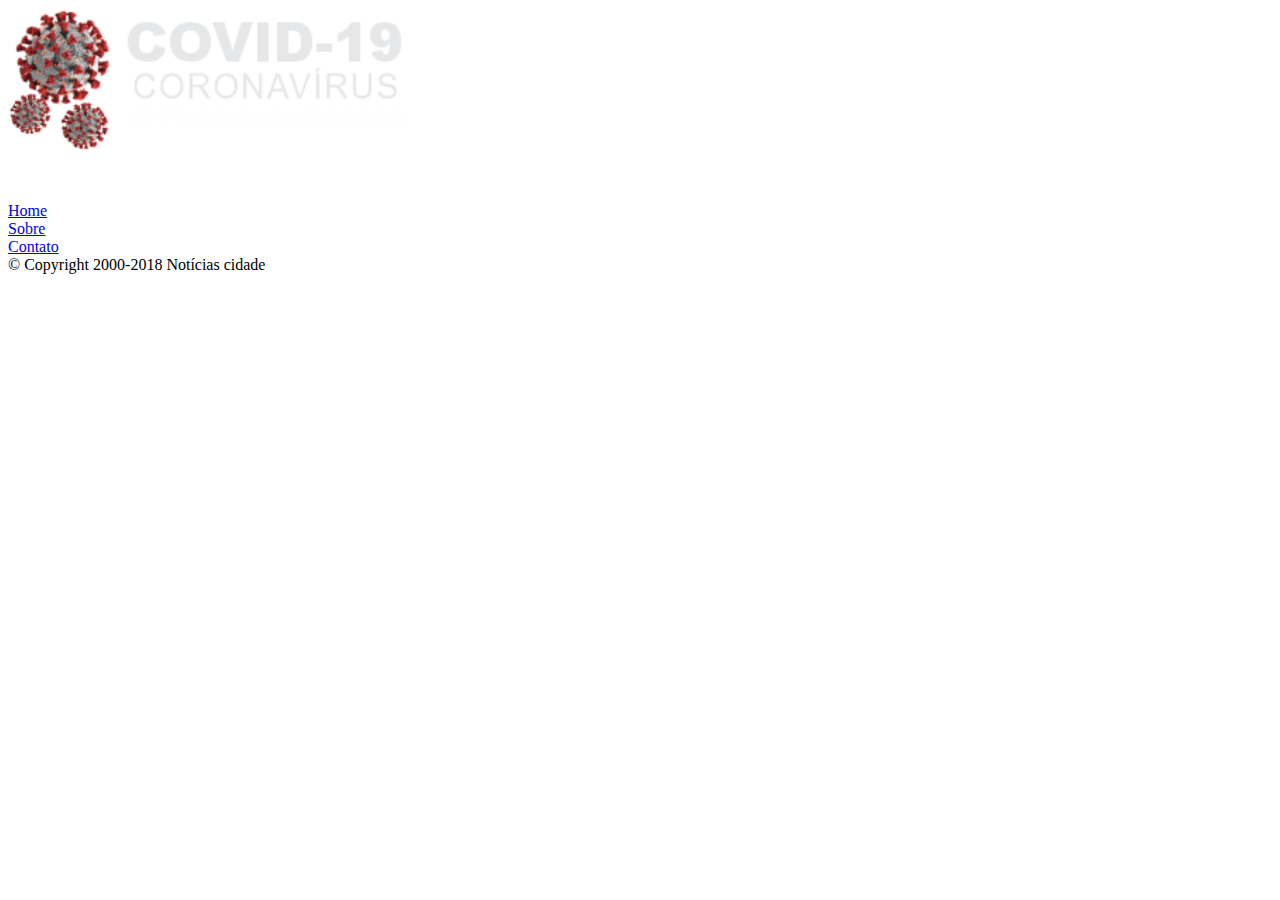
==== landing page covif/sobre.html @ bdd6f1d9 "LiveServer" ====
<!DOCTYPE html>
<html>
	<head>
		<title>Notícias COVID-19</title>
		<meta charset="utf-8">

		<!-- Estilo customizado -->
		<link rel="stylesheet" type="text/css" href="css/estilo.css">
		<link rel="shortcut icon" href="imagens/favicon.png" type="image/x-icon">

	</head>

	<body id="duas-colunas" class="brasil">

		<!-- Início container -->
		<div id="container">

			<div class=" logos">
				<div class="logocovid"><img src="imagens/logo.png" alt="" width="400px"></div>
				<div class="logobrasil"><img src="imagens/detalhe-topo.png" alt="" width="150px"></div>
			</div>

			<!-- Início navegacao -->						
			<nav id="navegacao">
				<div><a id="home" href="index.html">Home</a></div>
				<div><a id="sobre" href="sobre.html">Sobre</a></div>
				<div><a id="contato" href="contato.html">Contato</a></div>	
			</nav>
		</div><!-- fim /container -->

		<div id="container-rodape" style="clear: both;">
			<div id="rodape">
				&copy; Copyright 2000-2018 Notícias cidade
			</div>
		</div>

	</body>

</html>
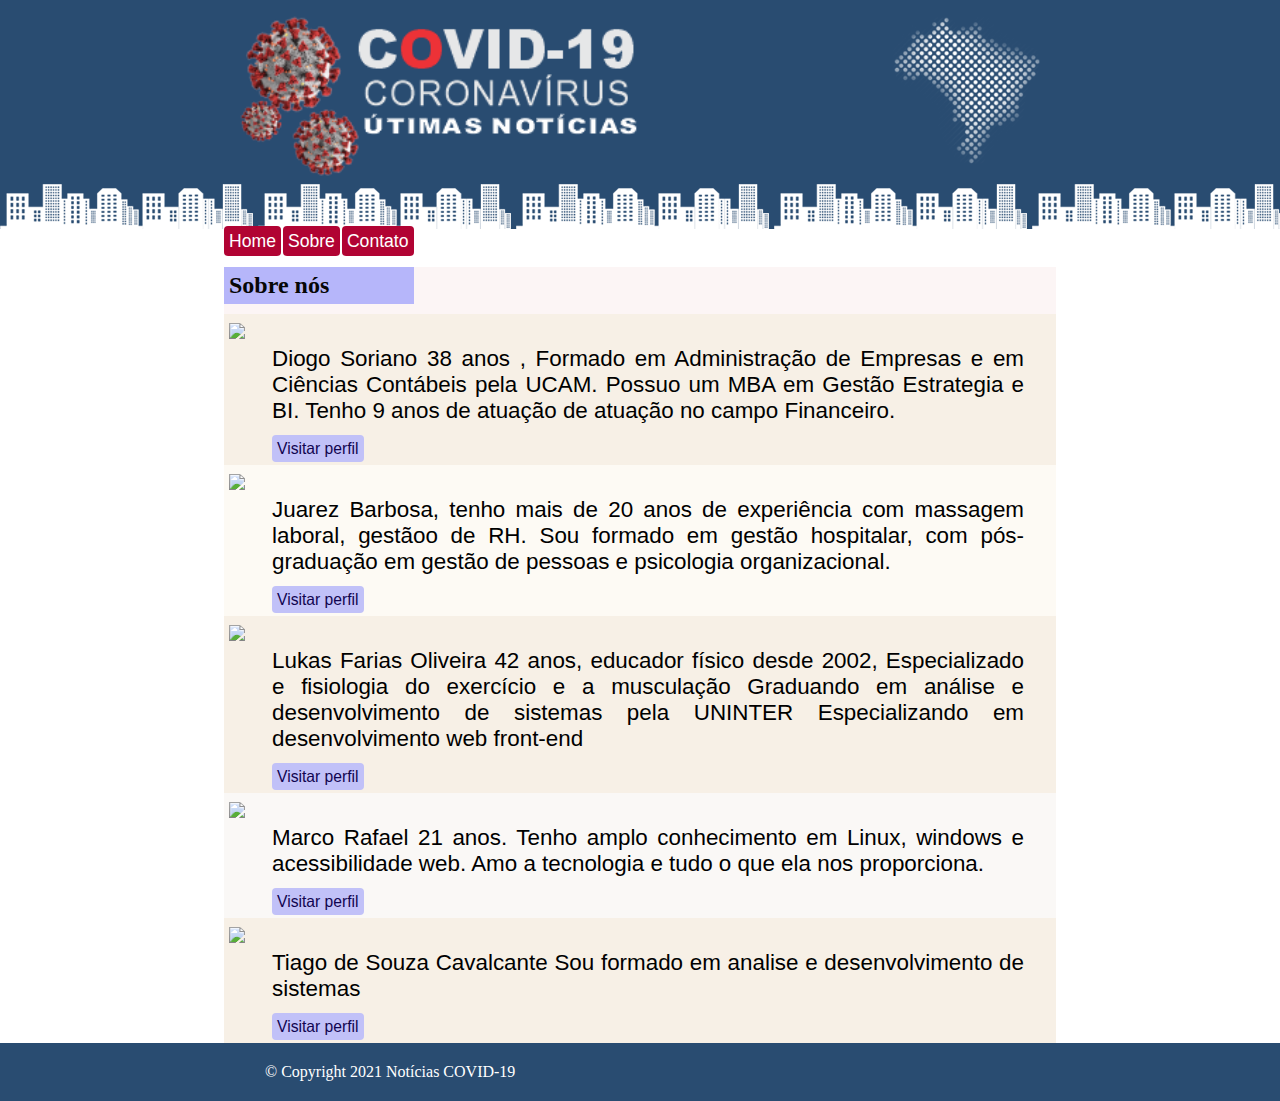
==== commit e444f167: "landing page" ====
--- a/landing page covif/sobre.html
+++ b/landing page covif/sobre.html
@@ -6,19 +6,22 @@
 
 		<!-- Estilo customizado -->
 		<link rel="stylesheet" type="text/css" href="css/estilo.css">
+		<link rel="stylesheet" href="sobre.css">
 		<link rel="shortcut icon" href="imagens/favicon.png" type="image/x-icon">
 
 	</head>
 
-	<body id="duas-colunas" class="brasil">
+	<body>
 
 		<!-- Início container -->
 		<div id="container">
 
+			<!--LAYOUT-->
 			<div class=" logos">
 				<div class="logocovid"><img src="imagens/logo.png" alt="" width="400px"></div>
 				<div class="logobrasil"><img src="imagens/detalhe-topo.png" alt="" width="150px"></div>
 			</div>
+			<!--LAYOUT-->
 
 			<!-- Início navegacao -->						
 			<nav id="navegacao">
@@ -26,13 +29,140 @@
 				<div><a id="sobre" href="sobre.html">Sobre</a></div>
 				<div><a id="contato" href="contato.html">Contato</a></div>	
 			</nav>
+			<!-- Fim navegacao -->
+
+			  <!-- Main -->
+			  <div class="contact-container">
+                <h2 class="txt-container">Sobre nós</h2>
+                <div class="contact-content">
+                    <!-- Contato 1 -->
+                    <div class="contact1">
+                        <!-- Foto de perfil -->
+                        <div class="perfil">
+                            <img
+                                src="https://media-exp1.licdn.com/dms/image/C4E03AQEaRf3oi5sAvw/profile-displayphoto-shrink_200_200/0/1602706172534?e=1631750400&v=beta&t=0nj7222bBiK2ZGw0OJXG9gQfXIbrpd6wCAw6QtQrXsw" width="200px" />
+                        </div>
+                        <!-- Descrição -->
+                        <div class="description">
+                            <span>
+                                Diogo Soriano 38 anos , Formado em Administração de Empresas e em Ciências Contábeis
+                                pela UCAM. Possuo um MBA em Gestão Estrategia e BI. Tenho 9 anos de atuação de atuação
+                                no campo Financeiro.
+                            </span>
+                            <div class="btn-linkedin">
+								<a target="_blank" href="https://www.linkedin.com/in/diogosoriano" >
+									Visitar perfil
+								</a>
+							</div>
+                            <!-- Link para linkedin -->
+                        </div>
+                    </div>
+
+                    <!-- Contato 2 -->
+                    <div class="contact2">
+                        <!-- Foto de perfil -->
+                        <div class="perfil">
+                            <img
+                                src='https://avataaars.io/?topType=LongHairStraight&accessoriesType=Blank&hairColor=BrownDark&facialHairType=Blank&clotheType=BlazerShirt&eyeType=Default&eyebrowType=Default&mouthType=Default&skinColor=Light' width="200px" />
+                        </div>
+                        <!-- Descrição -->
+                        <div class="description">
+                            <span>
+                                Juarez Barbosa, tenho mais de 20 anos de experiência com massagem laboral, gestãoo de
+                                RH. Sou formado em gestão hospitalar, com pós-graduação em gestão de pessoas e
+                                psicologia organizacional.
+                            </span>
+                            <div class="btn-linkedin">
+								<a target="_blank" href="https://www.linkedin.com/in/diogosoriano">
+									Visitar perfil
+								</a>
+							</div>
+                            <!-- Link para linkedin -->
+                        </div>
+                    </div>
+
+                    <!-- Contato 3 -->
+                    <div class="contact3">
+                        <!-- Foto de perfil -->
+                        <div class="perfil">
+                            <img
+                                src="https://media-exp1.licdn.com/dms/image/C4E03AQEZan5FmCVh6w/profile-displayphoto-shrink_200_200/0/1620494845960?e=1631750400&v=beta&t=I6HLu_oKY11Dcgtqz9gmXCaekFDTuFUqg3-BOWzvuyo" width="200px"/>
+                        </div>
+                        <!-- Descrição -->
+                        <div class="description">
+                            <span>
+                                Lukas Farias Oliveira 42 anos, educador físico desde 2002, Especializado e fisiologia do
+                                exercício e a musculação
+                                Graduando em análise e desenvolvimento de sistemas pela UNINTER
+                                Especializando em desenvolvimento web front-end
+                            </span>
+                            <div class="btn-linkedin">
+								<a target="_blank" href="linkedin.com/in/lukas-farias-de-oliveira-44994a120">
+									Visitar perfil
+								</a>
+							</div>
+                            <!-- Link para linkedin -->
+                        </div>
+                    </div>
+                    <!-- Contato 4 -->
+                    <div class="contact4">
+                        <!-- Foto de perfil -->
+                        <div class="perfil">
+                            <img
+                                src="https://media-exp1.licdn.com/dms/image/D4D35AQEm6KWJoUiaBg/profile-framedphoto-shrink_200_200/0/1623422725225?e=1626555600&v=beta&t=dRPn3Q5VM8QLtx2e9gGTcAqOVlLS_trok8UfNlahQv0" width="200px" />
+                        </div>
+                        <!-- Descrição -->
+                        <div class="description">
+                            <span>
+                                Marco Rafael 21 anos.
+                                Tenho amplo conhecimento em Linux, windows e acessibilidade web. Amo a tecnologia e tudo
+                                o que ela nos proporciona.
+                            </span>
+                            <div class="btn-linkedin">
+								<a target="_blank"
+									href="https://www.linkedin.com/in/marco-rafael-de-melo-fernandes-0541a6198" width="200px">
+									Visitar perfil
+								</a>
+							</div>
+                            <!-- Link para linkedin -->
+                        </div>
+                    </div>
+
+                    <!-- Contato 5 -->
+                    <div class="contact5">
+                        <!-- Foto de perfil -->
+                        <div class="perfil">
+                            <img
+                                src="https://media-exp1.licdn.com/dms/image/C4D03AQH8FpcFNJvEbw/profile-displayphoto-shrink_200_200/0/1574892699501?e=1631750400&v=beta&t=J0KJjD6Nww-zHqnwIZW0TftSe0dMsH2sQ6TNdHLdsb4" width="200px" />
+                        </div>
+                        <!-- Descrição -->
+                        <div class="description">
+                            <span>
+                                Tiago de Souza Cavalcante
+                                Sou formado em analise e desenvolvimento de sistemas
+                            </span>
+                            <div class="btn-linkedin">
+								<a target="_blank" href="https://www.linkedin.com/in/tiagocavalcante">
+									Visitar perfil
+								</a>
+							</div>
+                            <!-- Link para linkedin -->
+                        </div>
+                    </div>
+                </div>
+            </div>
+			
 		</div><!-- fim /container -->
 
-		<div id="container-rodape" style="clear: both;">
-			<div id="rodape">
-				&copy; Copyright 2000-2018 Notícias cidade
+		<!--FOOTER-->
+		<footer>
+			<div id="container-rodape" style="clear: both;">
+				<div id="rodape">
+					&copy; Copyright 2021 Notícias COVID-19
+				</div>
 			</div>
-		</div>
+		</footer>
+		<!--FOOTER-->
 
 	</body>
 
--- a/landing page covif/css/estilo.css
+++ b/landing page covif/css/estilo.css
@@ -0,0 +1,151 @@
+/* Estrutura do site
+*/
+* {
+	margin:0;
+	padding:0;
+}
+body{	
+	background: #fff url(../imagens/fundo.png) repeat-x ;
+}
+#container {	
+	width: 65%;
+	margin: auto;		
+}
+/*layout*/
+.logos{
+	display: flex;
+	justify-content: space-between;
+	padding: 15px;
+}
+#navegacao{	
+	margin-top: 25px;
+	display: flex;	
+}
+a{	
+	font-family: 'Segoe UI', Tahoma, Geneva, Verdana, sans-serif;
+	text-decoration: none;
+	color: white;
+	background: #b10333;
+	font-size: 1.1em;
+	padding: 5px;
+	margin-right: 2px;
+	border-radius: 4px;	
+}
+/*FIM layout*/
+
+/*Conteudo 1*/
+.noticias{
+	display: flex;
+	justify-content: space-around;
+	margin-top: 20px;		
+}
+.noticia1, .noticia2{
+	margin: 10px;
+	background: rgb(245, 244, 244);
+}
+p{
+	font-family: 'Segoe UI', Tahoma, Geneva, Verdana, sans-serif;
+	font-size: 1.1em;
+	text-justify: auto;
+	
+}
+.txt-noticia{
+	background: #02356b;
+	width: 98%;
+	color: aliceblue;
+	border-radius: 1px;
+	margin-bottom: 5px;
+	padding: 5px;
+}
+.txt-conteudo{
+	text-align: justify;
+	font-family: 'Trebuchet MS', 'Lucida Sans Unicode', 'Lucida Grande', 'Lucida Sans', Arial, sans-serif;
+	color: #1b3652;
+	font-weight: 500;
+	padding: 5px;
+}
+/*Fim Conteudo 1*/
+
+/*Áudios*/
+.audios{
+	display: flex;
+	justify-content: space-between;
+	padding: 15px;
+	margin-top: 10px;
+	background: #daeafa9d;
+}
+.audio1, .audio2{
+	margin-top: 15px;
+	margin-right: 15px;
+	/*width: 400px;*/
+	width: 80%;
+}
+.txt-audio{
+	font-size: 1.4em;
+	font-family: 'Segoe UI', Tahoma, Geneva, Verdana, sans-serif;
+	color: #0c345f;
+	margin-bottom: 5px;
+}
+.txt-audio-conteudo{
+	text-align: justify;
+	margin-top: 10px;
+	color: #1c344d;
+	font-family: 'Trebuchet MS', 'Lucida Sans Unicode', 'Lucida Grande', 'Lucida Sans', Arial, sans-serif;
+	font-weight: 500;
+}
+.btn{
+	margin-top: 65px;
+}
+/*Áudios*/
+
+/*VIDEO*/
+.videos{
+	display: flex;
+	justify-content: space-between;	
+	width: 80%;
+	padding: 5px;
+	margin-top: 20px;
+	margin-bottom: 50px;
+	background: #ebecee9d;
+}
+.video1, .video2{
+	margin-top: 15px;
+	margin-right: 15px;
+}
+.txt-video{
+	font-size: 1.4em;
+	font-family: 'Segoe UI', Tahoma, Geneva, Verdana, sans-serif;
+	color: #0c345f;
+	margin-bottom: 5px;
+}
+/*VIDEO*/
+
+/*Rodape*/
+#container-rodape {
+	background: #294c71;
+	padding: 20px;
+	margin-bottom: 0px;
+}
+
+#rodape {
+	width: 750px;
+	margin: 0 auto;
+	color: #fff;
+	
+}
+
+
+
+
+
+
+
+
+
+
+
+
+
+
+
+
--- a/landing page covif/sobre.css
+++ b/landing page covif/sobre.css
@@ -0,0 +1,60 @@
+.contact-container{
+    margin-top: 15px;
+    background: rgb(252, 245, 245);
+}
+.txt-container{
+    background-color: rgb(182, 182, 250);    
+    color: rgb(7, 7, 7);
+    padding: 5px;
+    width: 180px;
+    margin-bottom: 10px;
+}
+
+
+.contact1{
+    display: flex;
+    background: rgb(247, 240, 230);  
+    padding: 5px;  
+    font-size: 1.4em;
+    font-family: 'Segoe UI', Tahoma, Geneva, Verdana, sans-serif;
+}.contact2{
+    display: flex;
+    background: rgb(253, 250, 244);  
+    padding: 5px;  
+    font-size: 1.4em;
+    font-family: 'Segoe UI', Tahoma, Geneva, Verdana, sans-serif;
+}.contact3{
+    display: flex;
+    background:  rgb(247, 240, 230);  
+    padding: 5px;  
+    font-size: 1.4em;
+    font-family: 'Segoe UI', Tahoma, Geneva, Verdana, sans-serif;
+}.contact4{
+    display: flex;
+    background: rgb(250, 248, 246);  
+    padding: 5px;  
+    font-size: 1.4em;
+    font-family: 'Segoe UI', Tahoma, Geneva, Verdana, sans-serif;
+}.contact5{
+    display: flex;
+    background:  rgb(247, 240, 230);  
+    padding: 5px;  
+    font-size: 1.4em;
+    font-family: 'Segoe UI', Tahoma, Geneva, Verdana, sans-serif;
+}
+.description{
+    margin-top: 3vh;
+    margin-left: 3vh;
+    margin-right: 3vh;
+    text-align: justify;
+}
+.btn-linkedin{
+    margin-top: 10px;
+   
+}
+.btn-linkedin a{    
+    background: rgb(193, 193, 248);
+    color: rgb(17, 5, 80);
+    font-size: 0.7em;
+   
+}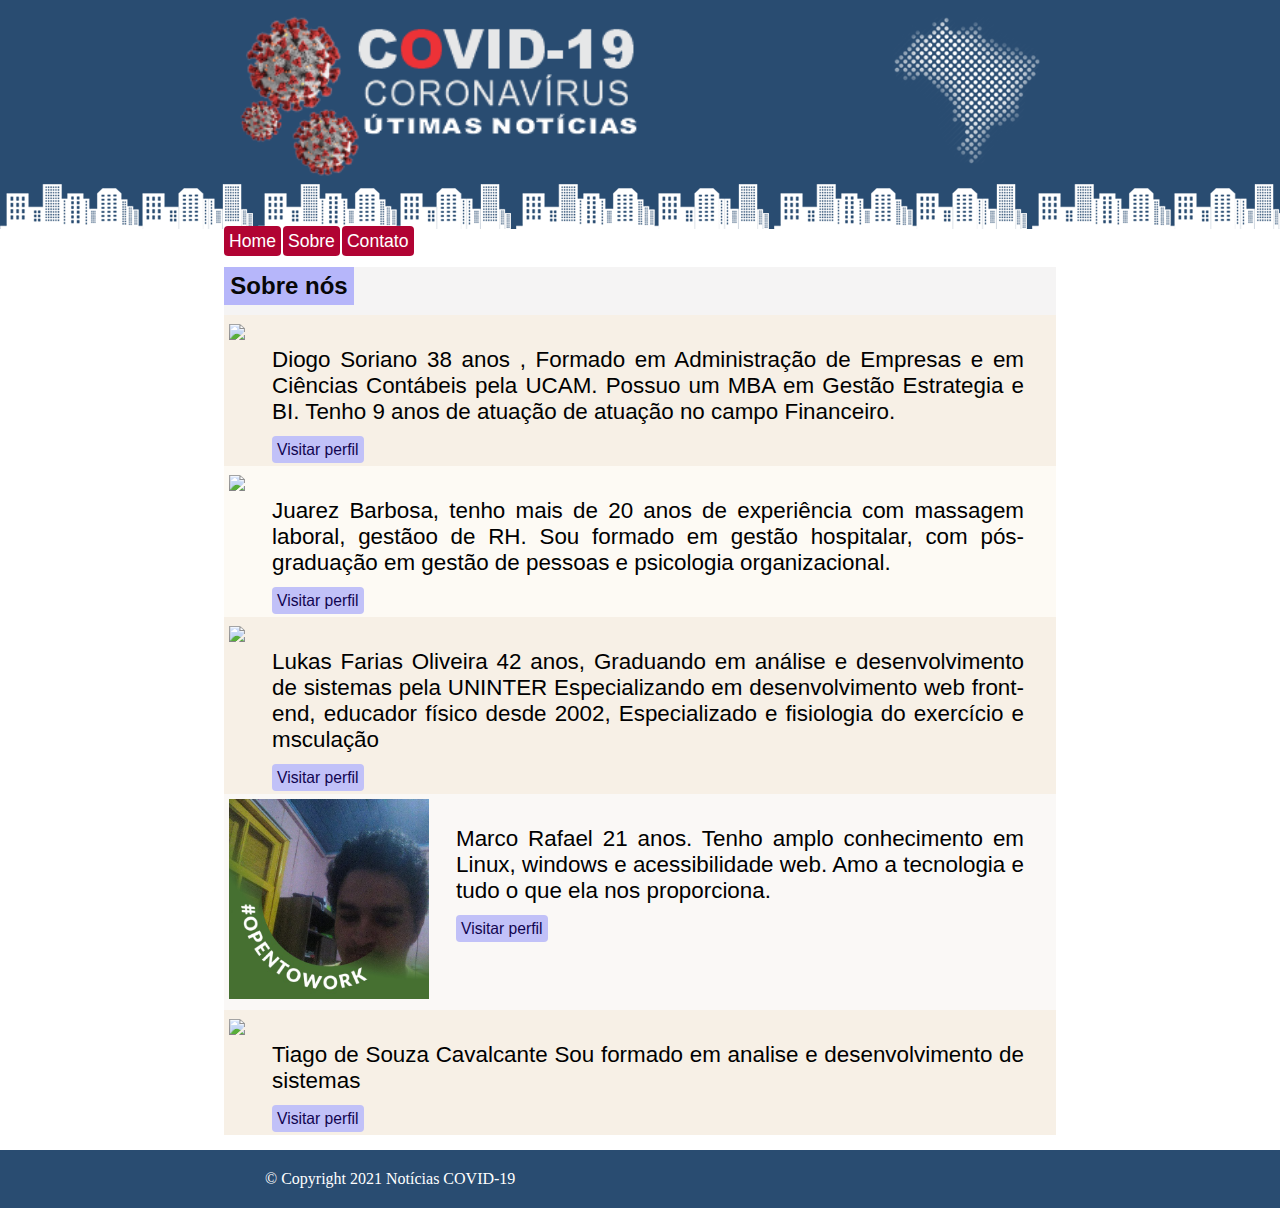
==== commit 037c230f: "landing page" ====
--- a/landing page covif/sobre.html
+++ b/landing page covif/sobre.html
@@ -91,10 +91,8 @@
                         <!-- Descrição -->
                         <div class="description">
                             <span>
-                                Lukas Farias Oliveira 42 anos, educador físico desde 2002, Especializado e fisiologia do
-                                exercício e a musculação
-                                Graduando em análise e desenvolvimento de sistemas pela UNINTER
-                                Especializando em desenvolvimento web front-end
+                                Lukas Farias Oliveira 42 anos, Graduando em análise e desenvolvimento de sistemas pela UNINTER
+                                Especializando em desenvolvimento web front-end, educador físico desde 2002, Especializado e fisiologia do exercício e msculação                                
                             </span>
                             <div class="btn-linkedin">
 								<a target="_blank" href="linkedin.com/in/lukas-farias-de-oliveira-44994a120">
@@ -109,7 +107,7 @@
                         <!-- Foto de perfil -->
                         <div class="perfil">
                             <img
-                                src="https://media-exp1.licdn.com/dms/image/D4D35AQEm6KWJoUiaBg/profile-framedphoto-shrink_200_200/0/1623422725225?e=1626555600&v=beta&t=dRPn3Q5VM8QLtx2e9gGTcAqOVlLS_trok8UfNlahQv0" width="200px" />
+                                src="imagens/marcorafael.jpg" width="200px" />
                         </div>
                         <!-- Descrição -->
                         <div class="description">
--- a/landing page covif/sobre.css
+++ b/landing page covif/sobre.css
@@ -1,12 +1,15 @@
 .contact-container{
     margin-top: 15px;
-    background: rgb(252, 245, 245);
+    margin-bottom: 15px;
+    background: rgb(245, 244, 244);
 }
 .txt-container{
+    font-family: 'Gill Sans', 'Gill Sans MT', Calibri, 'Trebuchet MS', sans-serif;
+    text-align: center;
     background-color: rgb(182, 182, 250);    
     color: rgb(7, 7, 7);
     padding: 5px;
-    width: 180px;
+    width: 120px;
     margin-bottom: 10px;
 }
 
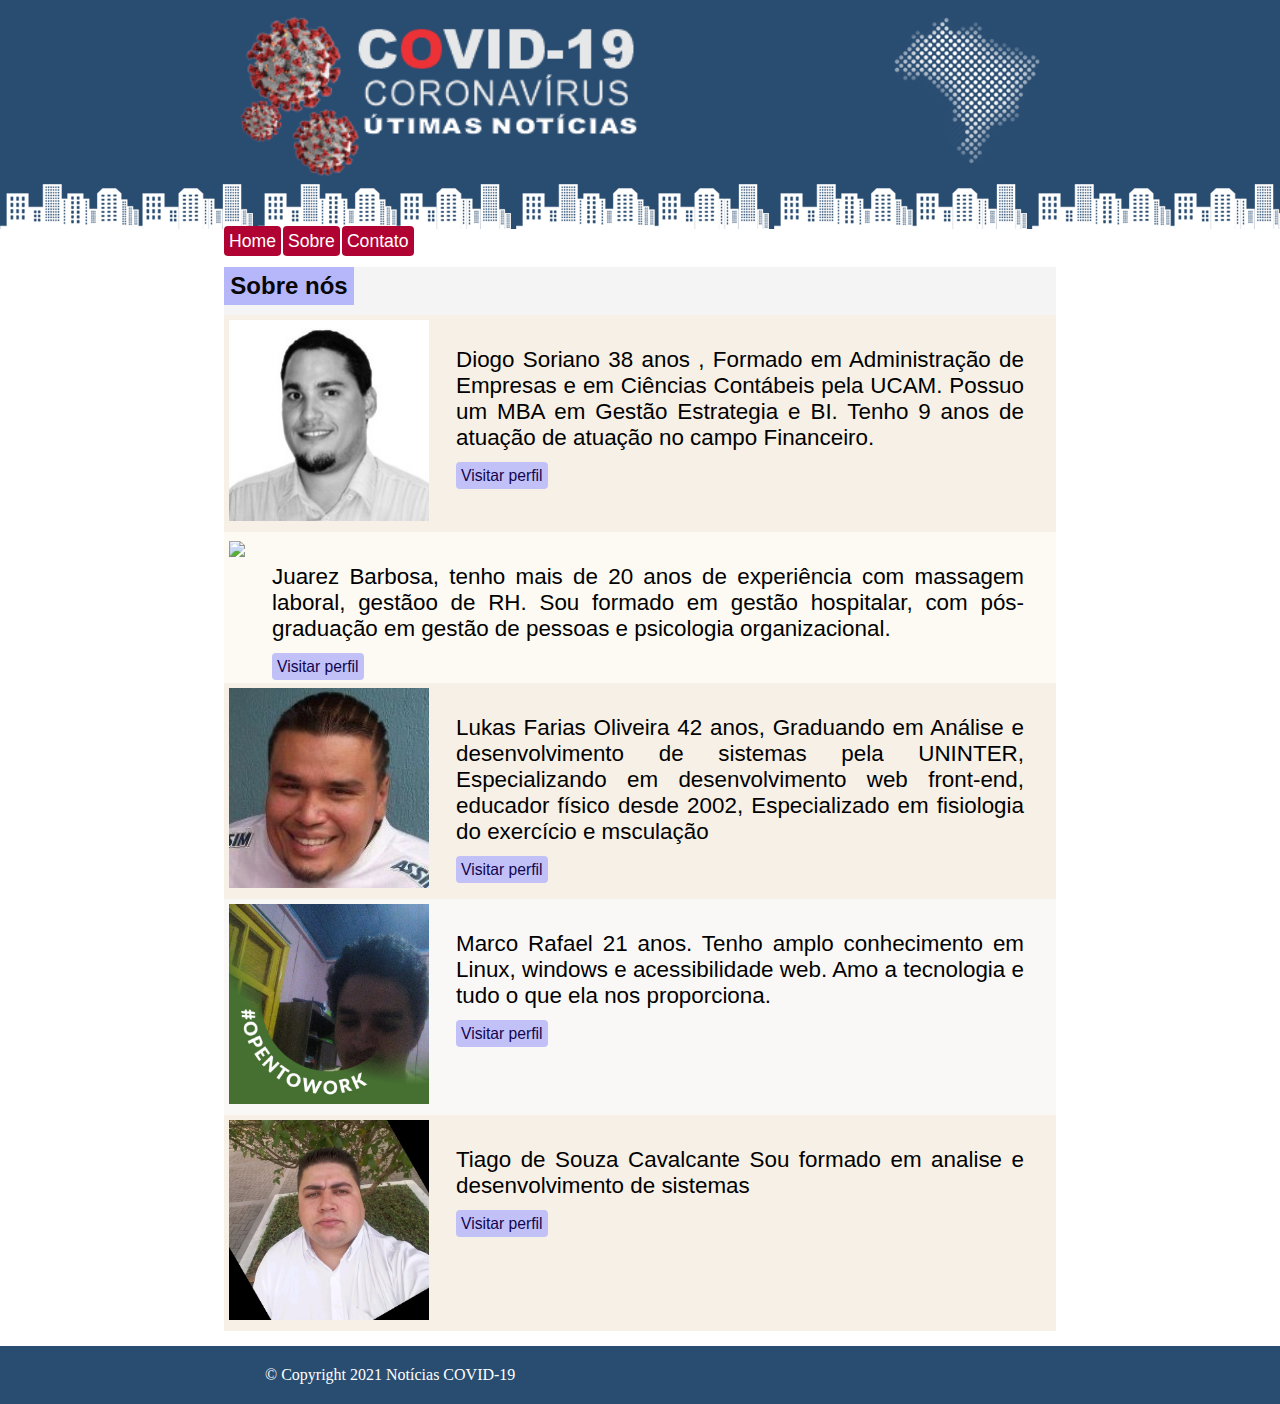
==== commit d2600d10: "landing page" ====
--- a/landing page covif/sobre.html
+++ b/landing page covif/sobre.html
@@ -40,7 +40,7 @@
                         <!-- Foto de perfil -->
                         <div class="perfil">
                             <img
-                                src="https://media-exp1.licdn.com/dms/image/C4E03AQEaRf3oi5sAvw/profile-displayphoto-shrink_200_200/0/1602706172534?e=1631750400&v=beta&t=0nj7222bBiK2ZGw0OJXG9gQfXIbrpd6wCAw6QtQrXsw" width="200px" />
+                                src="imagens/diogo.jpg" width="200px" />
                         </div>
                         <!-- Descrição -->
                         <div class="description">
@@ -86,16 +86,16 @@
                         <!-- Foto de perfil -->
                         <div class="perfil">
                             <img
-                                src="https://media-exp1.licdn.com/dms/image/C4E03AQEZan5FmCVh6w/profile-displayphoto-shrink_200_200/0/1620494845960?e=1631750400&v=beta&t=I6HLu_oKY11Dcgtqz9gmXCaekFDTuFUqg3-BOWzvuyo" width="200px"/>
+                                src="imagens/lukas.jpg" width="200px"/>
                         </div>
                         <!-- Descrição -->
                         <div class="description">
                             <span>
-                                Lukas Farias Oliveira 42 anos, Graduando em análise e desenvolvimento de sistemas pela UNINTER
-                                Especializando em desenvolvimento web front-end, educador físico desde 2002, Especializado e fisiologia do exercício e msculação                                
+                                Lukas Farias Oliveira 42 anos, Graduando em Análise e desenvolvimento de sistemas pela UNINTER,
+                                Especializando em desenvolvimento web front-end, educador físico desde 2002, Especializado em fisiologia do exercício e msculação                                
                             </span>
                             <div class="btn-linkedin">
-								<a target="_blank" href="linkedin.com/in/lukas-farias-de-oliveira-44994a120">
+								<a target="_blank" href="https://www.linkedin.com/in/lukas-farias-de-oliveira-44994a120/">
 									Visitar perfil
 								</a>
 							</div>
@@ -131,7 +131,7 @@
                         <!-- Foto de perfil -->
                         <div class="perfil">
                             <img
-                                src="https://media-exp1.licdn.com/dms/image/C4D03AQH8FpcFNJvEbw/profile-displayphoto-shrink_200_200/0/1574892699501?e=1631750400&v=beta&t=J0KJjD6Nww-zHqnwIZW0TftSe0dMsH2sQ6TNdHLdsb4" width="200px" />
+                                src="imagens/tiago.jpg" width="200px" />
                         </div>
                         <!-- Descrição -->
                         <div class="description">
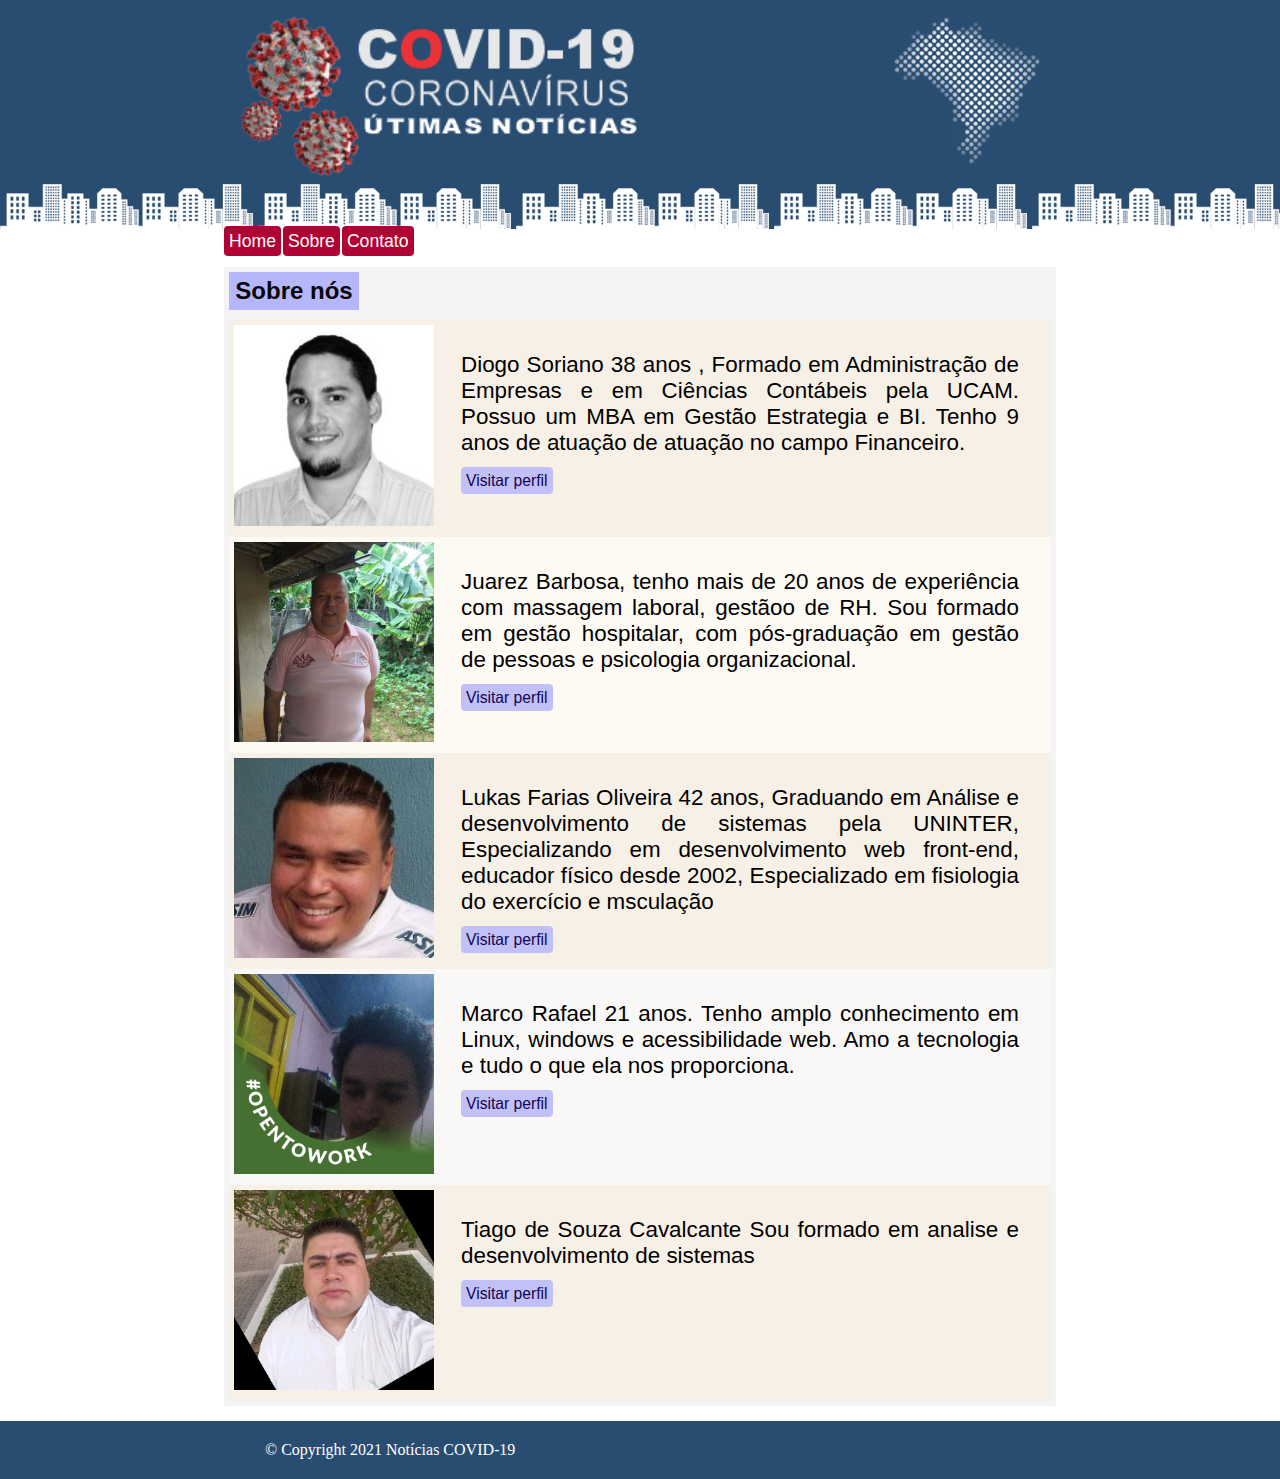
==== commit a2e6ee14: "landing page" ====
--- a/landing page covif/sobre.html
+++ b/landing page covif/sobre.html
@@ -40,7 +40,7 @@
                         <!-- Foto de perfil -->
                         <div class="perfil">
                             <img
-                                src="imagens/diogo.jpg" width="200px" />
+                                src="imagens/diogo.jpg" alt="Foto Diogo Soriano" width="200px" />
                         </div>
                         <!-- Descrição -->
                         <div class="description">
@@ -63,7 +63,7 @@
                         <!-- Foto de perfil -->
                         <div class="perfil">
                             <img
-                                src='https://avataaars.io/?topType=LongHairStraight&accessoriesType=Blank&hairColor=BrownDark&facialHairType=Blank&clotheType=BlazerShirt&eyeType=Default&eyebrowType=Default&mouthType=Default&skinColor=Light' width="200px" />
+                                src="imagens/juarez.jpg" alt="Foto Juarez Barbosa" width="200px" />
                         </div>
                         <!-- Descrição -->
                         <div class="description">
@@ -86,7 +86,7 @@
                         <!-- Foto de perfil -->
                         <div class="perfil">
                             <img
-                                src="imagens/lukas.jpg" width="200px"/>
+                                src="imagens/lukas.jpg" alt="Lukas Oliveira" width="200px"/>
                         </div>
                         <!-- Descrição -->
                         <div class="description">
@@ -107,7 +107,7 @@
                         <!-- Foto de perfil -->
                         <div class="perfil">
                             <img
-                                src="imagens/marcorafael.jpg" width="200px" />
+                                src="imagens/marcorafael.jpg" alt="Foto Marco Rafael" width="200px" />
                         </div>
                         <!-- Descrição -->
                         <div class="description">
@@ -131,7 +131,7 @@
                         <!-- Foto de perfil -->
                         <div class="perfil">
                             <img
-                                src="imagens/tiago.jpg" width="200px" />
+                                src="imagens/tiago.jpg" alt="Foto Tiago de Souza" width="200px" />
                         </div>
                         <!-- Descrição -->
                         <div class="description">
--- a/landing page covif/sobre.css
+++ b/landing page covif/sobre.css
@@ -1,4 +1,5 @@
 .contact-container{
+    padding: 5px;
     margin-top: 15px;
     margin-bottom: 15px;
     background: rgb(245, 244, 244);
@@ -53,6 +54,7 @@
 }
 .btn-linkedin{
     margin-top: 10px;
+    margin-bottom: 5px;
    
 }
 .btn-linkedin a{    
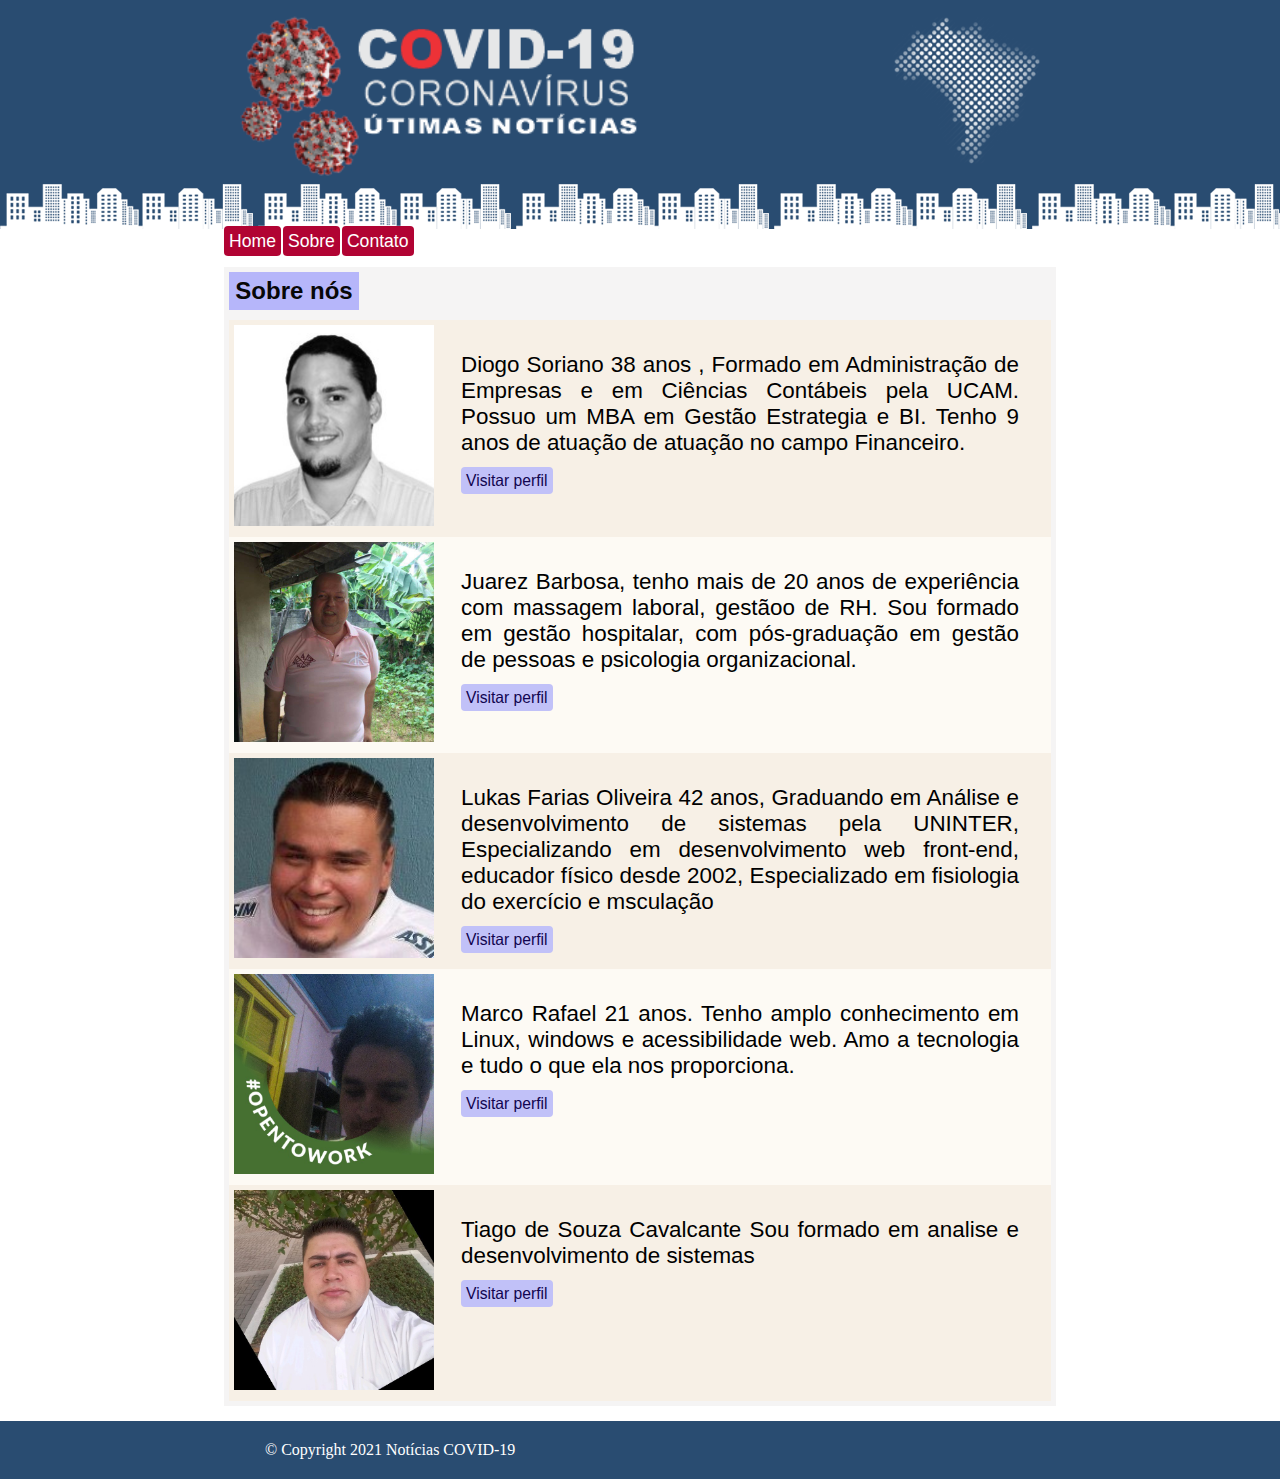
==== commit 49e0d0ff: "landing page" ====
--- a/landing page covif/sobre.html
+++ b/landing page covif/sobre.html
@@ -73,7 +73,7 @@
                                 psicologia organizacional.
                             </span>
                             <div class="btn-linkedin">
-								<a target="_blank" href="https://www.linkedin.com/in/diogosoriano">
+								<a target="_blank" href="https://www.linkedin.com/in/juarez-pereira-barbosa-940618212/?midToken=AQGvLTypN76b1w&midSig=0ssCJlKx2fyVQ1&trk=eml-jobs_jymbii_digest-header-64-profile&trkEmail=eml-jobs_jymbii_digest-header-64-profile-null-exsrpc%7Ekr159nfy%7E2l-null-neptune%2Fprofile%7Evanity%2Eview">
 									Visitar perfil
 								</a>
 							</div>
--- a/landing page covif/css/estilo.css
+++ b/landing page covif/css/estilo.css
@@ -101,16 +101,15 @@
 /*VIDEO*/
 .videos{
 	display: flex;
-	justify-content: space-between;	
-	width: 80%;
+	justify-content:center;	
+	width: 100%;
 	padding: 5px;
 	margin-top: 20px;
 	margin-bottom: 50px;
-	background: #ebecee9d;
+	background: #e3e3e49d;
 }
 .video1, .video2{
-	margin-top: 15px;
-	margin-right: 15px;
+	margin: 15px;
 }
 .txt-video{
 	font-size: 1.4em;
--- a/landing page covif/sobre.css
+++ b/landing page covif/sobre.css
@@ -14,34 +14,17 @@
     margin-bottom: 10px;
 }
 
-
-.contact1{
+/*Conteudo sobre*/
+.contact1, .contact3, .contact5{
     display: flex;
     background: rgb(247, 240, 230);  
     padding: 5px;  
     font-size: 1.4em;
     font-family: 'Segoe UI', Tahoma, Geneva, Verdana, sans-serif;
-}.contact2{
+}
+.contact2, .contact4{
     display: flex;
     background: rgb(253, 250, 244);  
-    padding: 5px;  
-    font-size: 1.4em;
-    font-family: 'Segoe UI', Tahoma, Geneva, Verdana, sans-serif;
-}.contact3{
-    display: flex;
-    background:  rgb(247, 240, 230);  
-    padding: 5px;  
-    font-size: 1.4em;
-    font-family: 'Segoe UI', Tahoma, Geneva, Verdana, sans-serif;
-}.contact4{
-    display: flex;
-    background: rgb(250, 248, 246);  
-    padding: 5px;  
-    font-size: 1.4em;
-    font-family: 'Segoe UI', Tahoma, Geneva, Verdana, sans-serif;
-}.contact5{
-    display: flex;
-    background:  rgb(247, 240, 230);  
     padding: 5px;  
     font-size: 1.4em;
     font-family: 'Segoe UI', Tahoma, Geneva, Verdana, sans-serif;
@@ -54,12 +37,15 @@
 }
 .btn-linkedin{
     margin-top: 10px;
-    margin-bottom: 5px;
-   
+    margin-bottom: 5px;   
 }
 .btn-linkedin a{    
     background: rgb(193, 193, 248);
     color: rgb(17, 5, 80);
-    font-size: 0.7em;
-   
-}+    font-size: 0.7em;   
+}
+.btn-linkedin a:hover{
+    background: rgb(10, 10, 131);
+    color: aliceblue;
+}
+/*Fim Conteudo sobre*/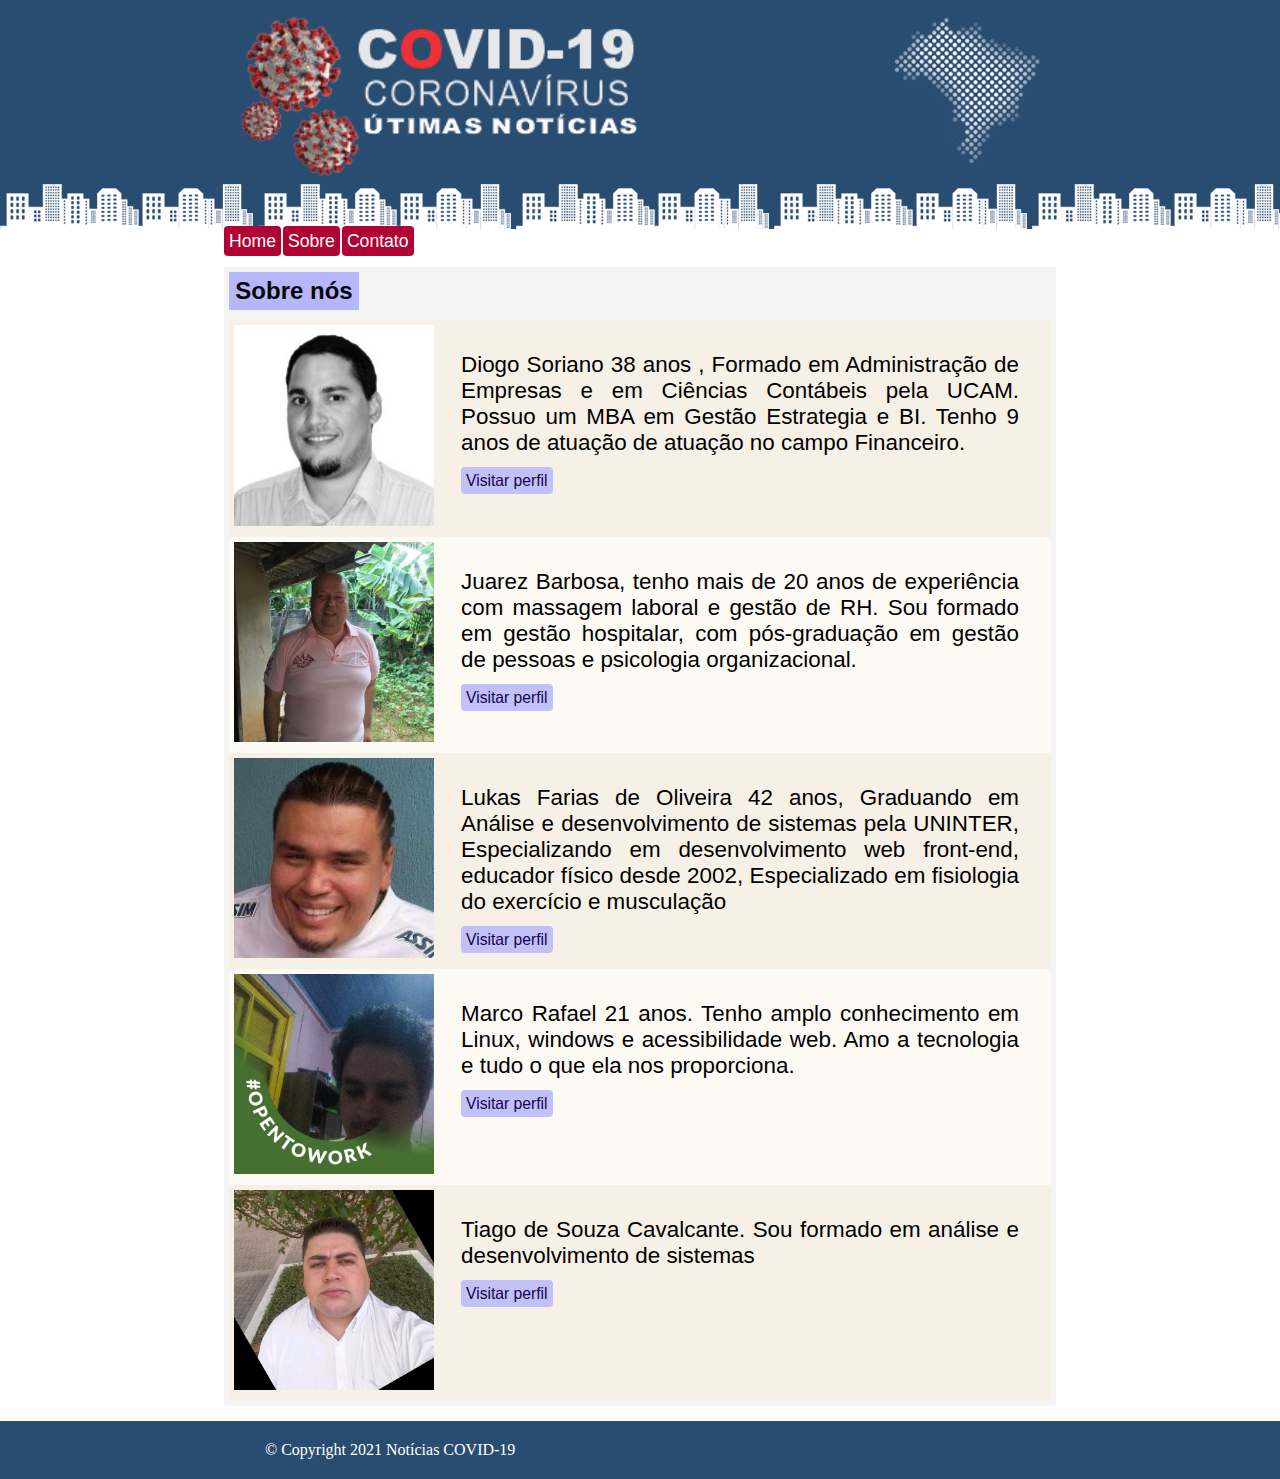
==== commit d5575f40: "landing page" ====
--- a/landing page covif/sobre.html
+++ b/landing page covif/sobre.html
@@ -68,9 +68,7 @@
                         <!-- Descrição -->
                         <div class="description">
                             <span>
-                                Juarez Barbosa, tenho mais de 20 anos de experiência com massagem laboral, gestãoo de
-                                RH. Sou formado em gestão hospitalar, com pós-graduação em gestão de pessoas e
-                                psicologia organizacional.
+                                Juarez Barbosa, tenho mais de 20 anos de experiência com massagem laboral e gestão de RH. Sou formado em gestão hospitalar, com pós-graduação em gestão de pessoas e psicologia organizacional.
                             </span>
                             <div class="btn-linkedin">
 								<a target="_blank" href="https://www.linkedin.com/in/juarez-pereira-barbosa-940618212/?midToken=AQGvLTypN76b1w&midSig=0ssCJlKx2fyVQ1&trk=eml-jobs_jymbii_digest-header-64-profile&trkEmail=eml-jobs_jymbii_digest-header-64-profile-null-exsrpc%7Ekr159nfy%7E2l-null-neptune%2Fprofile%7Evanity%2Eview">
@@ -91,8 +89,8 @@
                         <!-- Descrição -->
                         <div class="description">
                             <span>
-                                Lukas Farias Oliveira 42 anos, Graduando em Análise e desenvolvimento de sistemas pela UNINTER,
-                                Especializando em desenvolvimento web front-end, educador físico desde 2002, Especializado em fisiologia do exercício e msculação                                
+                                Lukas Farias de Oliveira 42 anos, Graduando em Análise e desenvolvimento de sistemas pela UNINTER,
+                                Especializando em desenvolvimento web front-end, educador físico desde 2002, Especializado em fisiologia do exercício e musculação                                
                             </span>
                             <div class="btn-linkedin">
 								<a target="_blank" href="https://www.linkedin.com/in/lukas-farias-de-oliveira-44994a120/">
@@ -136,8 +134,8 @@
                         <!-- Descrição -->
                         <div class="description">
                             <span>
-                                Tiago de Souza Cavalcante
-                                Sou formado em analise e desenvolvimento de sistemas
+                                Tiago de Souza Cavalcante.
+                                Sou formado em análise e desenvolvimento de sistemas
                             </span>
                             <div class="btn-linkedin">
 								<a target="_blank" href="https://www.linkedin.com/in/tiagocavalcante">
